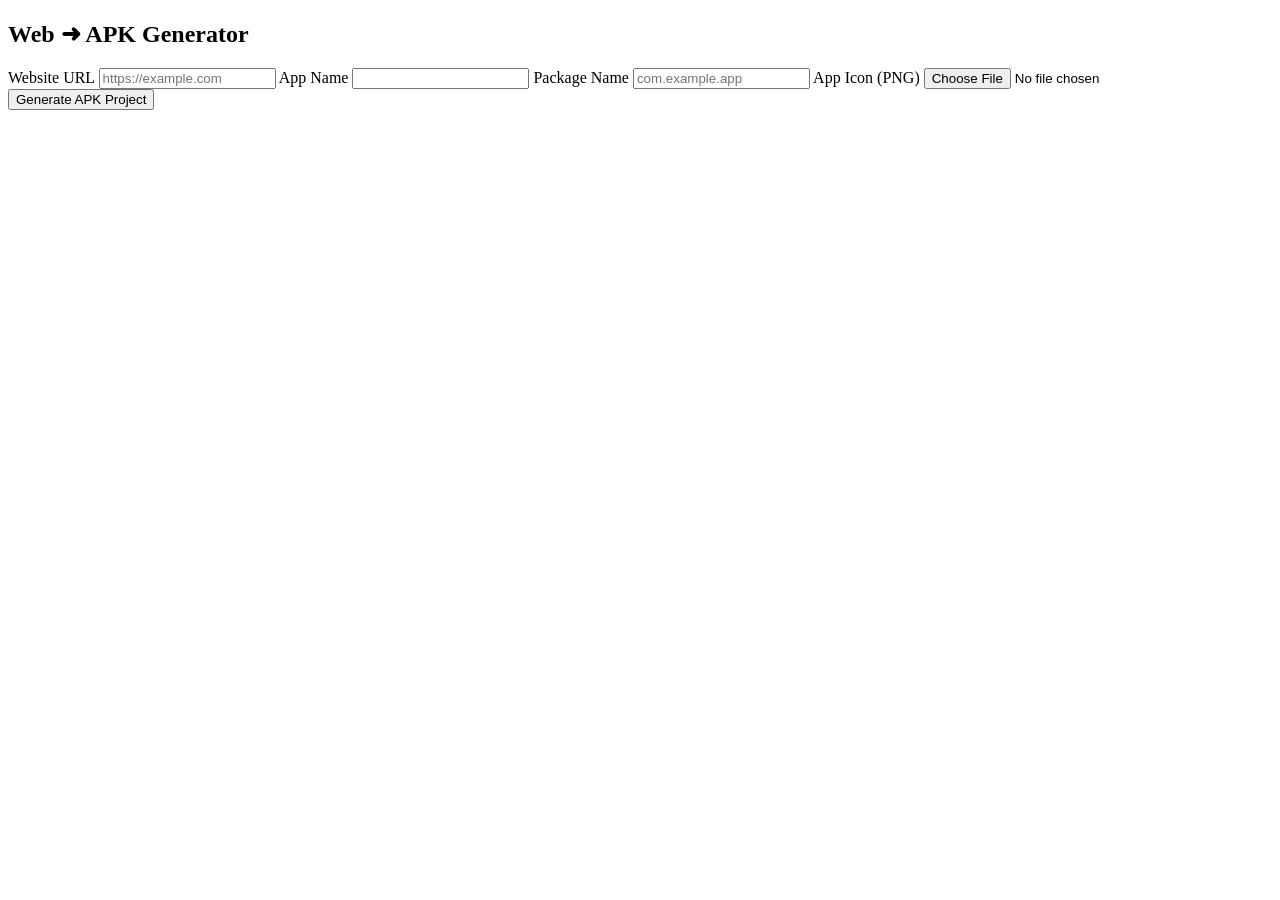
==== index.html @ a0e8fcde "Create index.html" ====
<!DOCTYPE html>
<html lang="en">
<head>
<meta charset="UTF-8">
<title>Web to APK Builder</title>
<link rel="stylesheet" href="style.css">
</head>
<body>

<div class="box">
  <h2>Web ➜ APK Generator</h2>

  <label>Website URL</label>
  <input type="url" id="url" placeholder="https://example.com">

  <label>App Name</label>
  <input type="text" id="app">

  <label>Package Name</label>
  <input type="text" id="pkg" placeholder="com.example.app">

  <label>App Icon (PNG)</label>
  <input type="file" id="icon" accept="image/png">

  <button onclick="generate()">Generate APK Project</button>

  <p id="msg"></p>
</div>

<script src="script.js"></script>
</body>
</html>
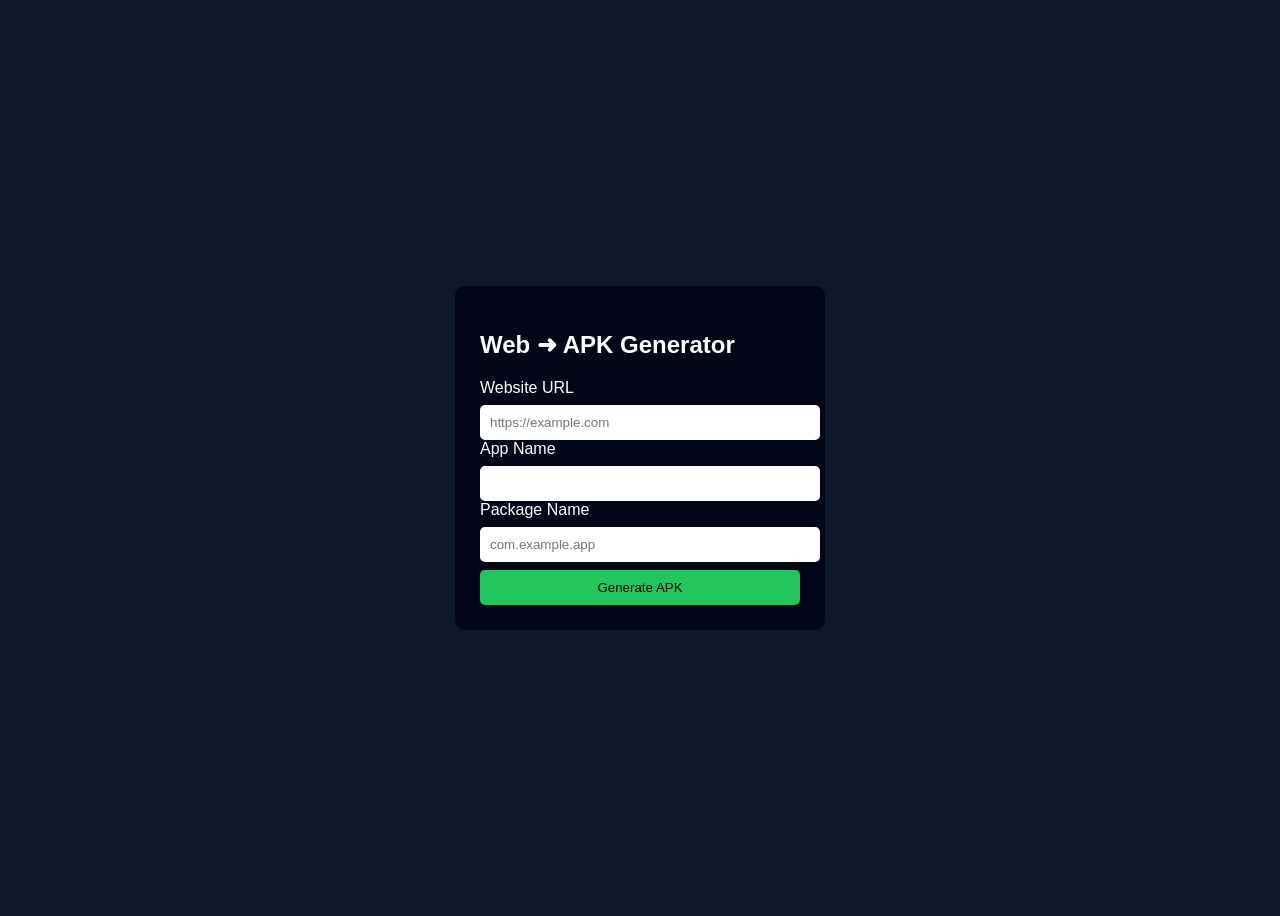
==== commit fdaf9247: "Update index.html" ====
--- a/index.html
+++ b/index.html
@@ -2,31 +2,20 @@
 <html lang="en">
 <head>
 <meta charset="UTF-8">
-<title>Web to APK Builder</title>
+<title>Web2APK</title>
 <link rel="stylesheet" href="style.css">
 </head>
 <body>
-
 <div class="box">
   <h2>Web ➜ APK Generator</h2>
-
   <label>Website URL</label>
   <input type="url" id="url" placeholder="https://example.com">
-
   <label>App Name</label>
   <input type="text" id="app">
-
   <label>Package Name</label>
   <input type="text" id="pkg" placeholder="com.example.app">
-
-  <label>App Icon (PNG)</label>
-  <input type="file" id="icon" accept="image/png">
-
-  <button onclick="generate()">Generate APK Project</button>
-
-  <p id="msg"></p>
+  <button onclick="generate()">Generate APK</button>
 </div>
-
 <script src="script.js"></script>
 </body>
 </html>
--- a/style.css
+++ b/style.css
@@ -0,0 +1,29 @@
+body{
+  background:#0f172a;
+  font-family:Arial;
+  display:flex;
+  justify-content:center;
+  align-items:center;
+  height:100vh;
+  color:white;
+}
+.box{
+  background:#020617;
+  padding:25px;
+  width:320px;
+  border-radius:10px;
+}
+input,button{
+  width:100%;
+  margin-top:8px;
+  padding:10px;
+  border:none;
+  border-radius:5px;
+}
+button{
+  background:#22c55e;
+  cursor:pointer;
+}
+button:hover{
+  background:#16a34a;
+}
